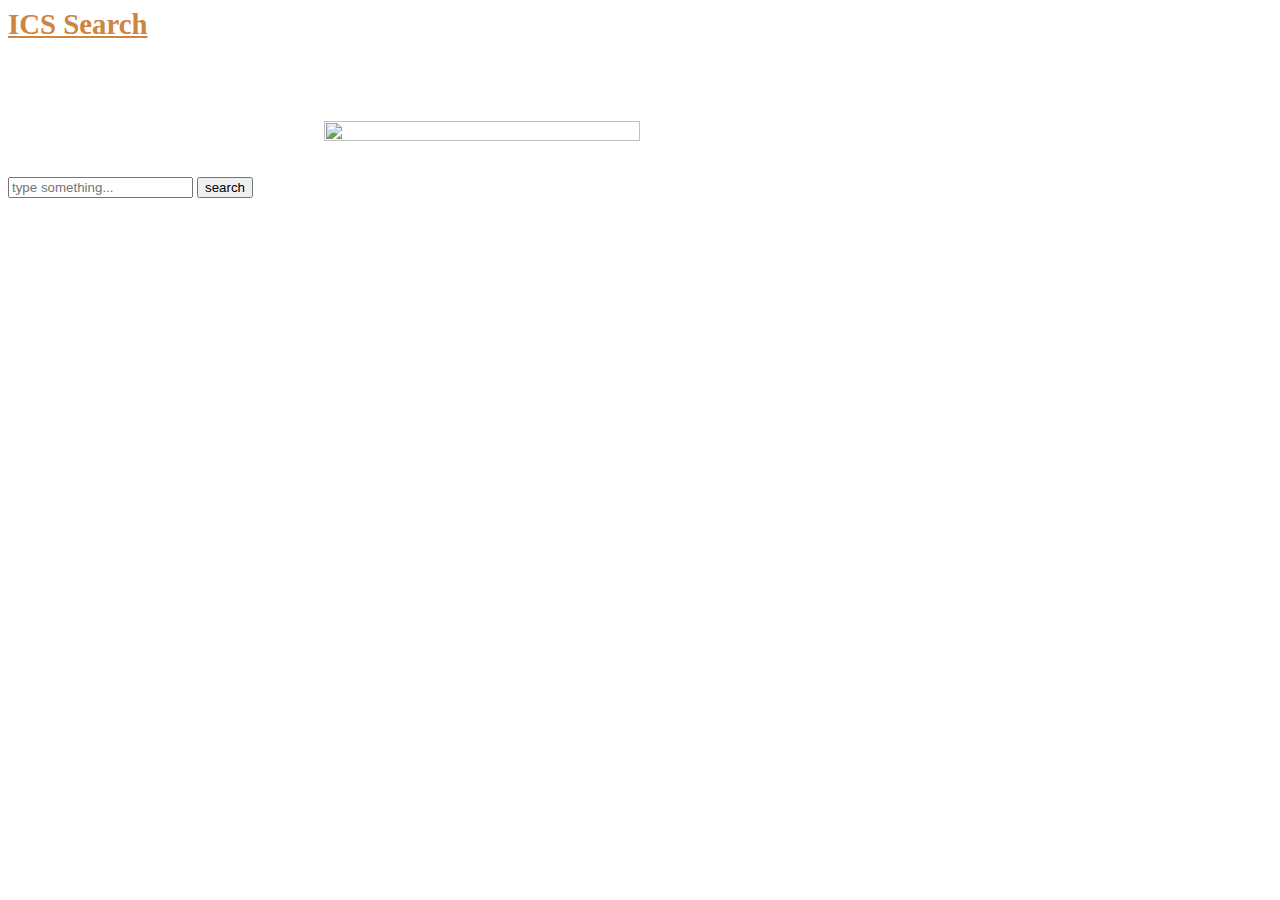
==== index.html @ a65ac749 "Initial commit" ====
<!DOCTYPE html>
<html lang="en">
<head>
	<meta charset="UTF-8">
	<title>ICS Search</title>
	<link href="https://cdn.jsdelivr.net/npm/bootstrap@5.2.2/dist/css/bootstrap.min.css" rel="stylesheet"
		  integrity="sha384-Zenh87qX5JnK2Jl0vWa8Ck2rdkQ2Bzep5IDxbcnCeuOxjzrPF/et3URy9Bv1WTRi" crossorigin="anonymous">
	<link href="style.css" rel="stylesheet">
</head>
<body>
<nav class="navbar bg-light">
	<div class="container-fluid">
		<a class="navbar-brand" href="index.html">
			ICS Search
		</a>
	</div>
</nav>

<div class="container">
	<div>
		<img id="home-page-logo" src="https://tech.uci.edu/images/uci_Ics_d_fl_p7685.png">
	</div>
<!--	action="https://www.google.com"-->
	<form action="ranking.html" class="input-group mb-3">
		<input type="text" class="form-control" placeholder="type something..." aria-label="query"
			   aria-describedby="button-addon2">
		<button class="btn btn-outline-secondary" type="submit" id="button-addon2">search</button>
	</form>
</div>
</body>
<script src="https://cdn.jsdelivr.net/npm/bootstrap@5.2.2/dist/js/bootstrap.bundle.min.js"
		integrity="sha384-OERcA2EqjJCMA+/3y+gxIOqMEjwtxJY7qPCqsdltbNJuaOe923+mo//f6V8Qbsw3"
		crossorigin="anonymous"></script>
</html>
---- style.css ----
.navbar-brand {
    font-size: 180%;
    font-weight: bold;
    color: peru;
}

.navbar-brand:hover, .navbar-brand:active {
    color: gold;
}

img.navbar-brand {
    width: 20%;
    height: 20%
}

#home-page-logo {
    display: block;
    margin: 5em auto 2em;
    width: 50%;
    height: 50%
}

.document-info > .document-title {
    margin: 0;
    text-decoration: none;
    font-weight: bold;
    font-size: large;
}

.document-info > p {
    margin: 0;
}

.document-info {
    margin-top: 1em;
    margin-bottom: 2em;
}
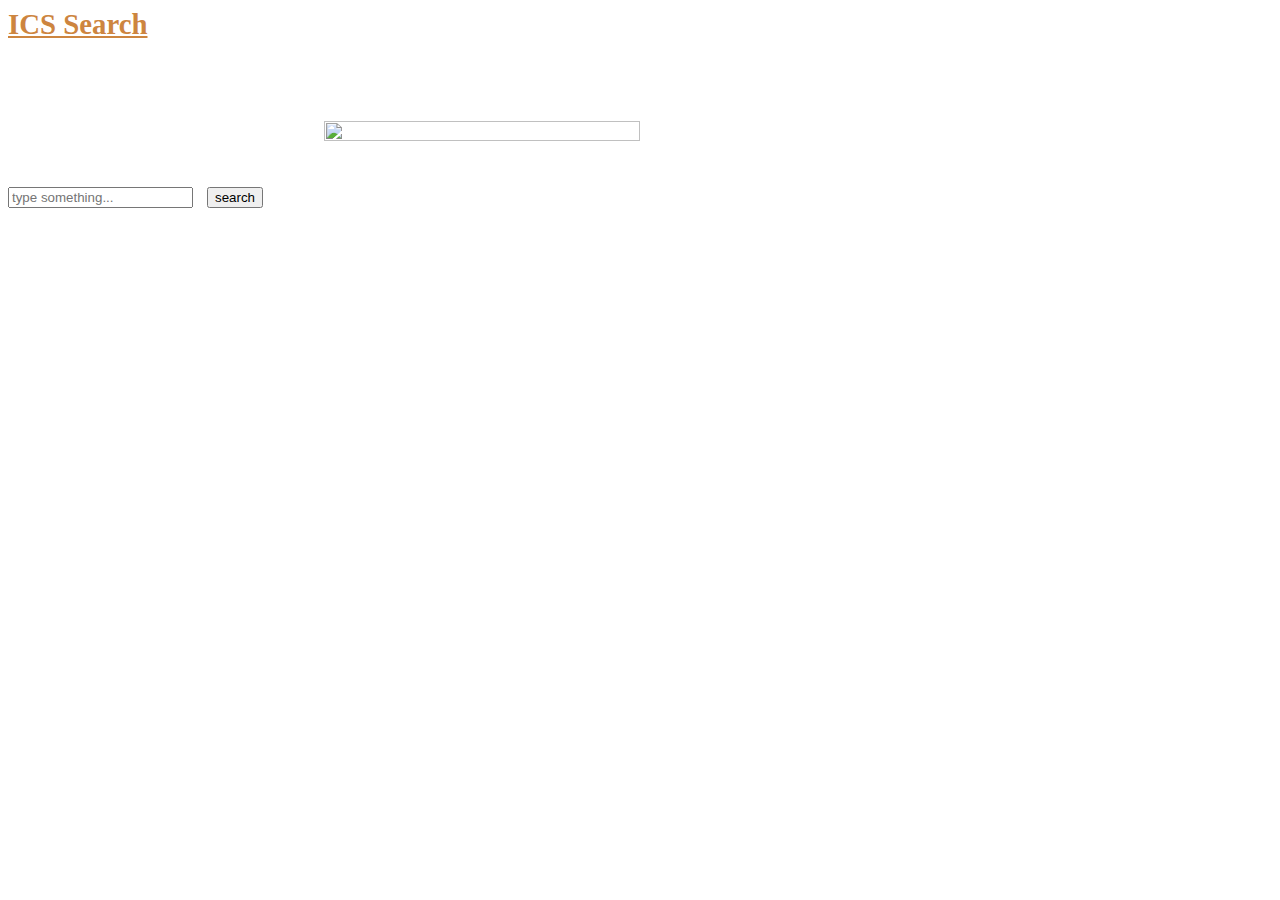
==== commit 9c2ffdd2: "rough draft of javascript" ====
--- a/index.html
+++ b/index.html
@@ -20,10 +20,9 @@
 	<div>
 		<img id="home-page-logo" src="https://tech.uci.edu/images/uci_Ics_d_fl_p7685.png">
 	</div>
-<!--	action="https://www.google.com"-->
-	<form action="ranking.html" class="input-group mb-3">
+	<form action="ranking.html" class="input-group mb-3" id="search-form">
 		<input type="text" class="form-control" placeholder="type something..." aria-label="query"
-			   aria-describedby="button-addon2">
+			   aria-describedby="button-addon2" id="search-bar">
 		<button class="btn btn-outline-secondary" type="submit" id="button-addon2">search</button>
 	</form>
 </div>
--- a/style.css
+++ b/style.css
@@ -1,3 +1,7 @@
+button {
+    margin: 10px;
+}
+
 .navbar-brand {
     font-size: 180%;
     font-weight: bold;
@@ -35,3 +39,8 @@
     margin-top: 1em;
     margin-bottom: 2em;
 }
+
+#select_page_div {
+    display: flex;
+    justify-content: center;
+}
